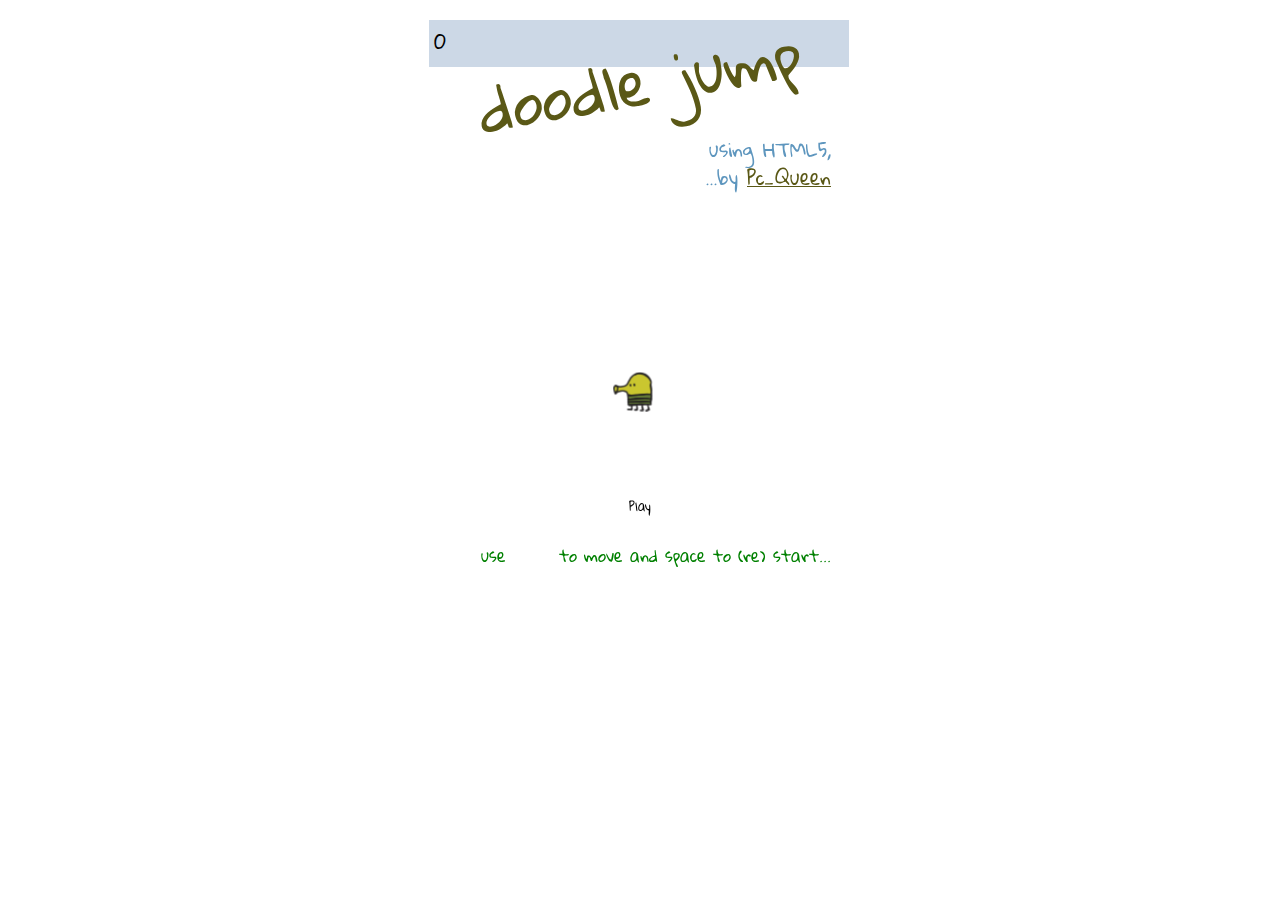
==== Doodle-Jump/index.html @ bafb80df "update" ====
<!doctype html>
<html>
  <head>
  <!-- Google tag (gtag.js) -->
<script async src="https://www.googletagmanager.com/gtag/js?id=G-R1ZCLH6XCR"></script>
<script>
  window.dataLayer = window.dataLayer || [];
  function gtag(){dataLayer.push(arguments);}
  gtag('js', new Date());

  gtag('config', 'G-R1ZCLH6XCR');
</script>
    <meta charset="utf-8">
    <title>Doodle Jump</title>
    <link rel="stylesheet" href="style.css">
  </head>
  <body>
    <div class="container">
      <canvas id="canvas">Aww, your browser doesn't support HTML5!</canvas>
      <div id="mainMenu">
        <h1>doodle jump</h1>
        <h3>using HTML5,</h3>
        <h3>...by <a href="https://cultuurennatuurevent.nl/" target="_blank">Pc_Queen</a></h3>
        <p class="info">use <span class="key left">←</span> <span class="key right">→</span> to move and space to (re) start...</p>
        <a class="button" href="javascript:init()">Play</a>
      </div>
      <div id="gameOverMenu">
        <h1>game over!</h1>
        <h3 id="go_score">you scored 0 points</h3>
        <a class="button" href="javascript:reset()">Restart</a>
      </div>
      <img id="sprite" src="sprites.png"/>
      <div id="scoreBoard">
        <p id="score">0</p>
      </div>
    </div>
    <script src="main.js"></script>
    <script src="/js/main.js"></script>
  </body>
</html>
---- Doodle-Jump/style.css ----
@import url(http://fonts.googleapis.com/css?family=Gloria+Hallelujah);

*{box-sizing: border-box;}

body {
  margin: 0; padding: 0;
  font-family: 'Gloria Hallelujah', cursive;
}

.container {
  height: 552px;
  width: 422px;
  position: relative;
  margin: 20px auto 0; 
  overflow: hidden;
}

canvas {
  height: 552px;
  width: 422px;
  display: block;
  background: url(http://i.imgur.com/Y0BMP.png) top left;
}

#scoreBoard {
  width: 420px;
  height: 50px;
  background: rgba(182, 200, 220, 0.7);
  position: absolute;
  top: -3px;
  left: 0;
  z-index: -1;  
  border-image: url(http://i.imgur.com/5BBsR.png) 100 5 round;
}

#scoreBoard p {
  font-size: 20px;
  padding: 0;
  line-height: 47px;
  margin: 0px 0 0 5px;
}

img {display: none}

#mainMenu, #gameOverMenu {
  height: 100%;
  width: 100%;
  text-align: center;
  position: absolute;
  top: 0;
  left: 0;
  z-index: 2;
}

#gameOverMenu {
  visibility: hidden;
}

h2, h3, h1 {font-weight: normal}
h1 {
  font-size: 60px; 
  color: #5a5816; 
  transform: rotate(-10deg);
  margin: 0px;
}

h3 {text-align: right; margin: -10px 20px 0 0; color: #5e96be}
h3 a {color: #5a5816}

.button {
  width: 105px;
  height: 31px;
  background: url(http://i.imgur.com/2WEhF.png) 0 0 no-repeat;
  display: block;
  color:  #000;
  font-size: 12px;
  line-height: 31px;
  text-decoration: none;
  position: absolute;
  left: 50%;
  bottom: 50px;
  margin-left: -53px;
}

.info {position: absolute; right: 20px; bottom: 00px; margin: 0; color: green}

.info .key {
  width: 16px;
  height: 16px;
  background: url(http://i.imgur.com/2WEhF.png) no-repeat;
  text-indent: -9999px;
  display: inline-block;
}

.info .key.left {background-position: -92px -621px;}
.info .key.right {background-position: -92px -641px;}
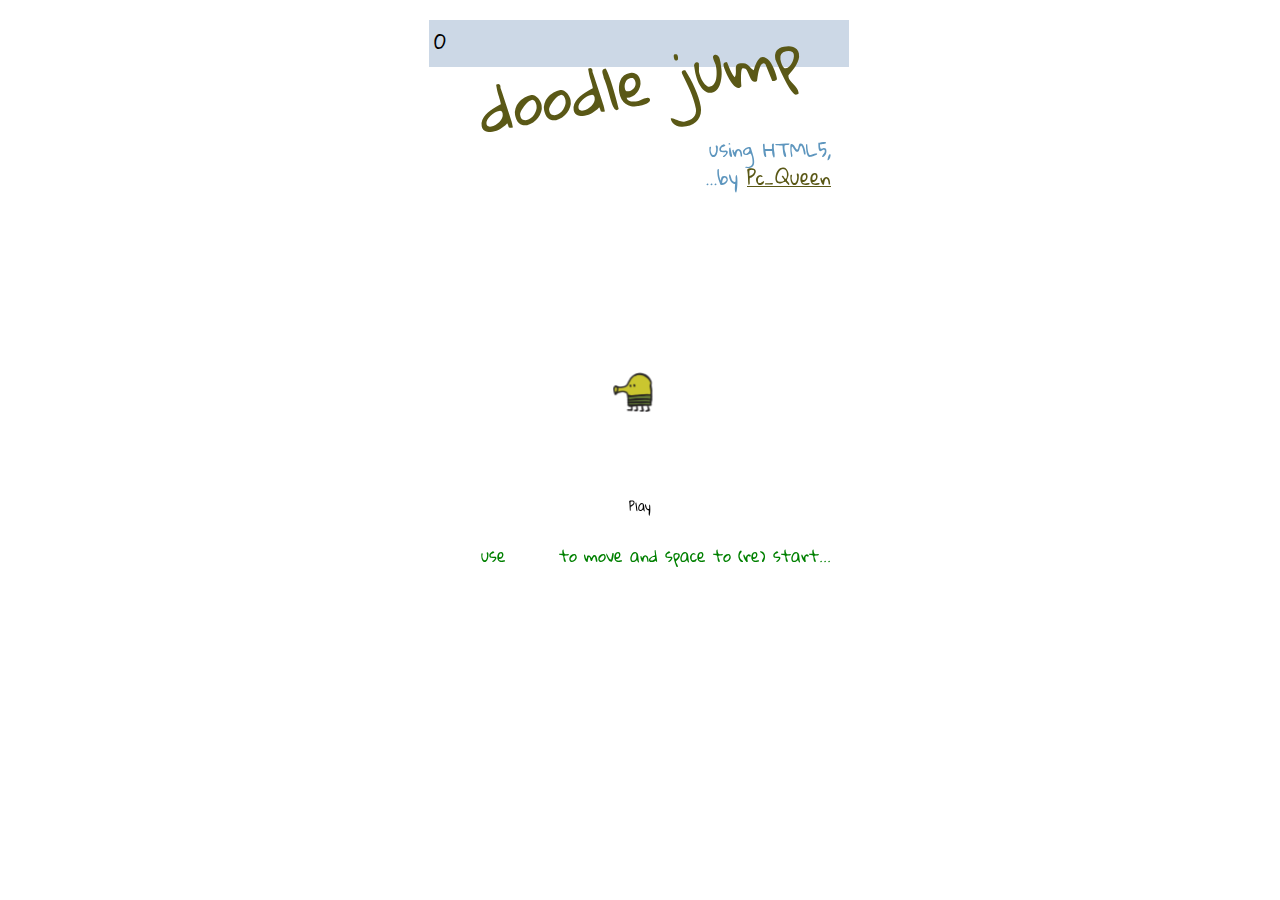
==== commit 5e6b1b15: "Update index.html" ====
--- a/Doodle-Jump/index.html
+++ b/Doodle-Jump/index.html
@@ -1,15 +1,6 @@
 <!doctype html>
 <html>
   <head>
-  <!-- Google tag (gtag.js) -->
-<script async src="https://www.googletagmanager.com/gtag/js?id=G-R1ZCLH6XCR"></script>
-<script>
-  window.dataLayer = window.dataLayer || [];
-  function gtag(){dataLayer.push(arguments);}
-  gtag('js', new Date());
-
-  gtag('config', 'G-R1ZCLH6XCR');
-</script>
     <meta charset="utf-8">
     <title>Doodle Jump</title>
     <link rel="stylesheet" href="style.css">
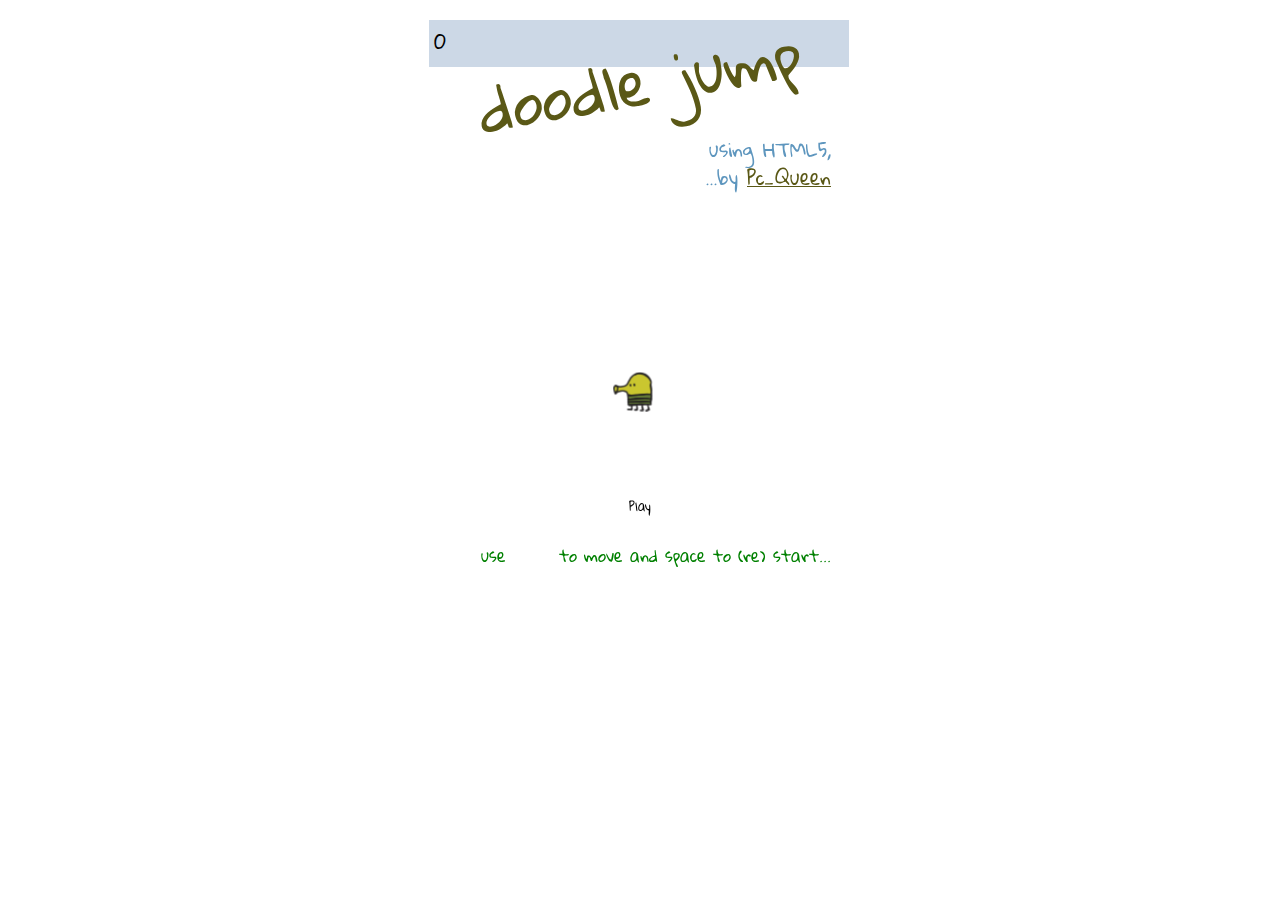
==== commit 5613b546: "update" ====
--- a/Doodle-Jump/index.html
+++ b/Doodle-Jump/index.html
@@ -24,6 +24,8 @@
       <div id="scoreBoard">
         <p id="score">0</p>
       </div>
+      <img id="left" src="left.png"/>
+      <img id="right" src="right.png"/>
     </div>
     <script src="main.js"></script>
     <script src="/js/main.js"></script>
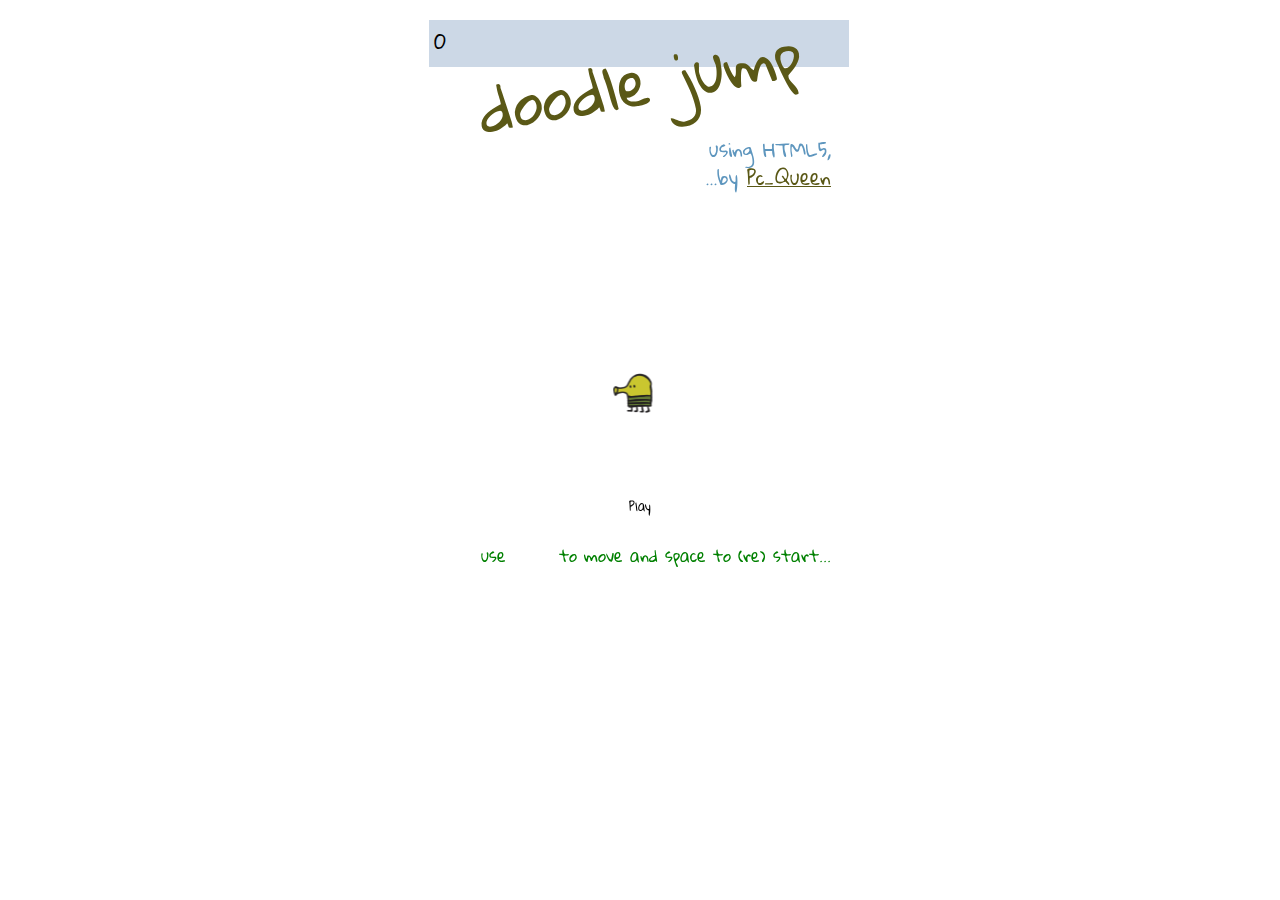
==== commit 6cc274f3: "pijltjes" ====
--- a/Doodle-Jump/index.html
+++ b/Doodle-Jump/index.html
@@ -24,8 +24,10 @@
       <div id="scoreBoard">
         <p id="score">0</p>
       </div>
+      <div id="arrows">
       <img id="left" src="left.png"/>
       <img id="right" src="right.png"/>
+      </div>
     </div>
     <script src="main.js"></script>
     <script src="/js/main.js"></script>
--- a/Doodle-Jump/style.css
+++ b/Doodle-Jump/style.css
@@ -42,7 +42,7 @@
 
 img {display: none}
 
-#mainMenu, #gameOverMenu {
+#mainMenu, #gameOverMenu, #arrows {
   height: 100%;
   width: 100%;
   text-align: center;
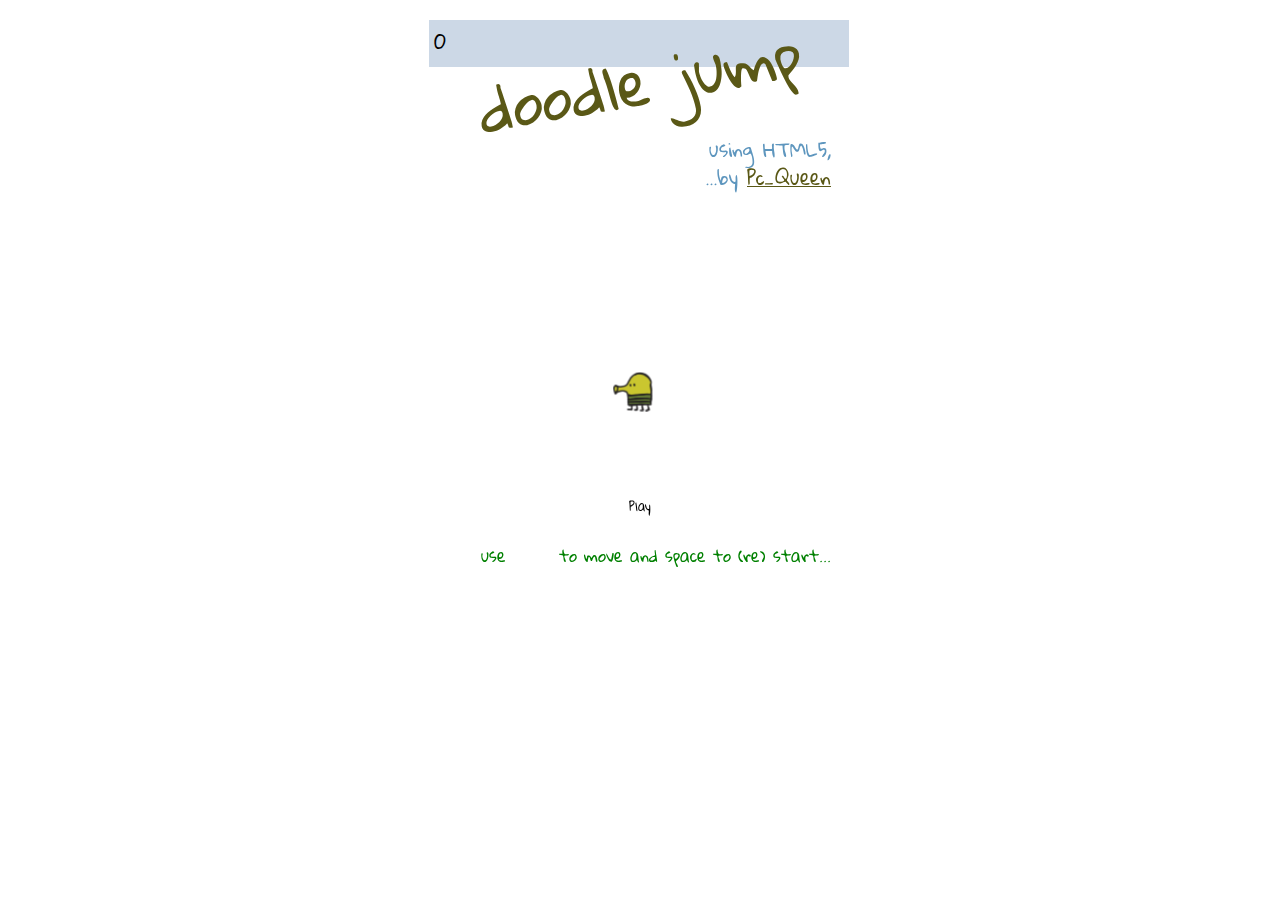
==== commit 7a0deceb: "Update index.html" ====
--- a/Doodle-Jump/index.html
+++ b/Doodle-Jump/index.html
@@ -25,8 +25,8 @@
         <p id="score">0</p>
       </div>
       <div id="arrows">
-      <img id="left" src="left.png"/>
-      <img id="right" src="right.png"/>
+        <span class="key left">←</span>
+        <span class="key right">→</span>
       </div>
     </div>
     <script src="main.js"></script>
--- a/Doodle-Jump/style.css
+++ b/Doodle-Jump/style.css
@@ -42,7 +42,7 @@
 
 img {display: none}
 
-#mainMenu, #gameOverMenu, #arrows {
+#mainMenu, #gameOverMenu {
   height: 100%;
   width: 100%;
   text-align: center;
@@ -54,6 +54,15 @@
 
 #gameOverMenu {
   visibility: hidden;
+  width: 105px;
+  height: 31px;
+}
+
+#arrows {
+  text-align: center;
+  position: absolute;
+  width: 100px;
+  height: 50px;
 }
 
 h2, h3, h1 {font-weight: normal}
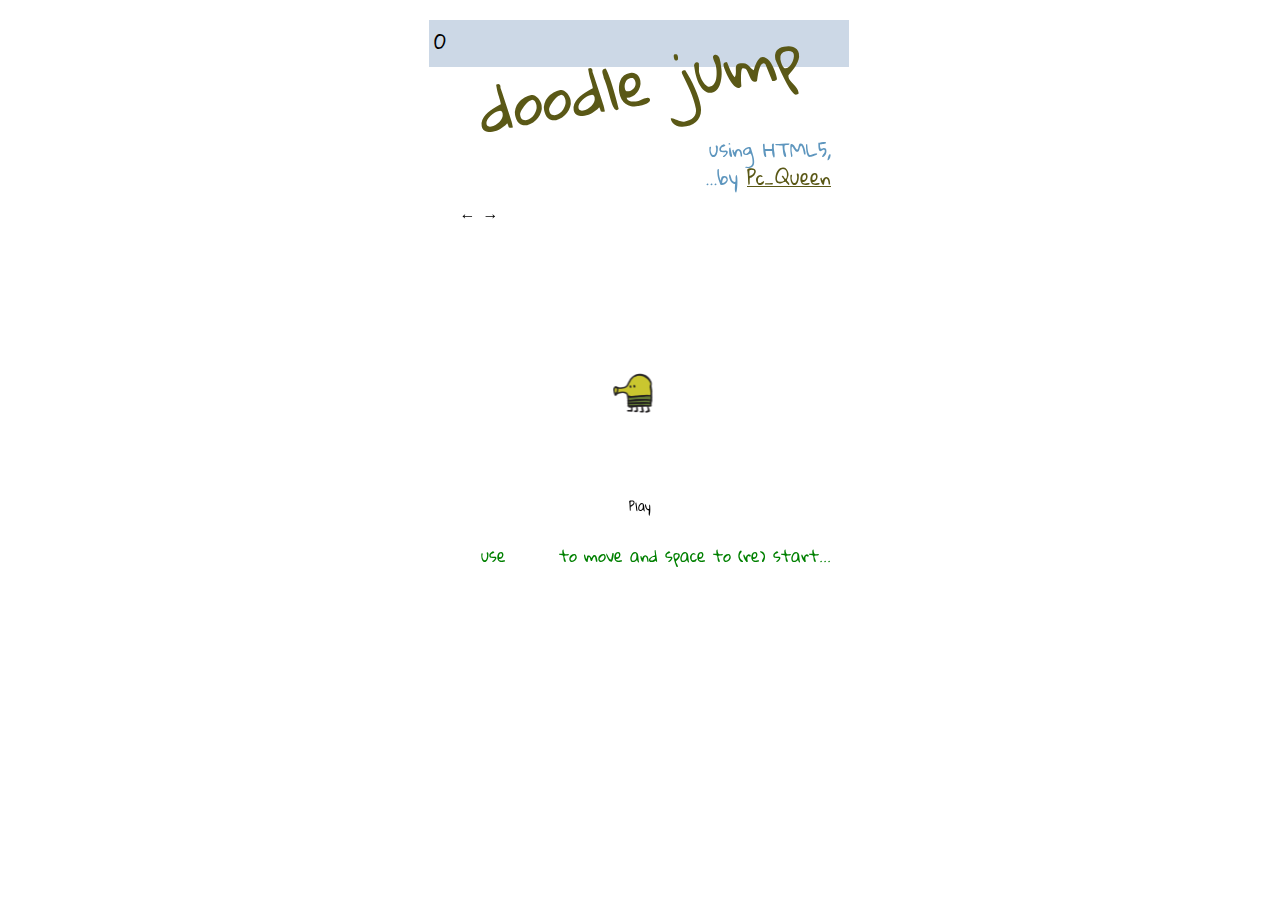
==== commit 5e4a260d: "Update index.html" ====
--- a/Doodle-Jump/index.html
+++ b/Doodle-Jump/index.html
@@ -14,6 +14,10 @@
         <h3>...by <a href="https://cultuurennatuurevent.nl/" target="_blank">Pc_Queen</a></h3>
         <p class="info">use <span class="key left">←</span> <span class="key right">→</span> to move and space to (re) start...</p>
         <a class="button" href="javascript:init()">Play</a>
+        <div id="arrows">
+          <span class="key left">←</span>
+          <span class="key right">→</span>
+        </div>
       </div>
       <div id="gameOverMenu">
         <h1>game over!</h1>
@@ -24,10 +28,7 @@
       <div id="scoreBoard">
         <p id="score">0</p>
       </div>
-      <div id="arrows">
-        <span class="key left">←</span>
-        <span class="key right">→</span>
-      </div>
+      
     </div>
     <script src="main.js"></script>
     <script src="/js/main.js"></script>
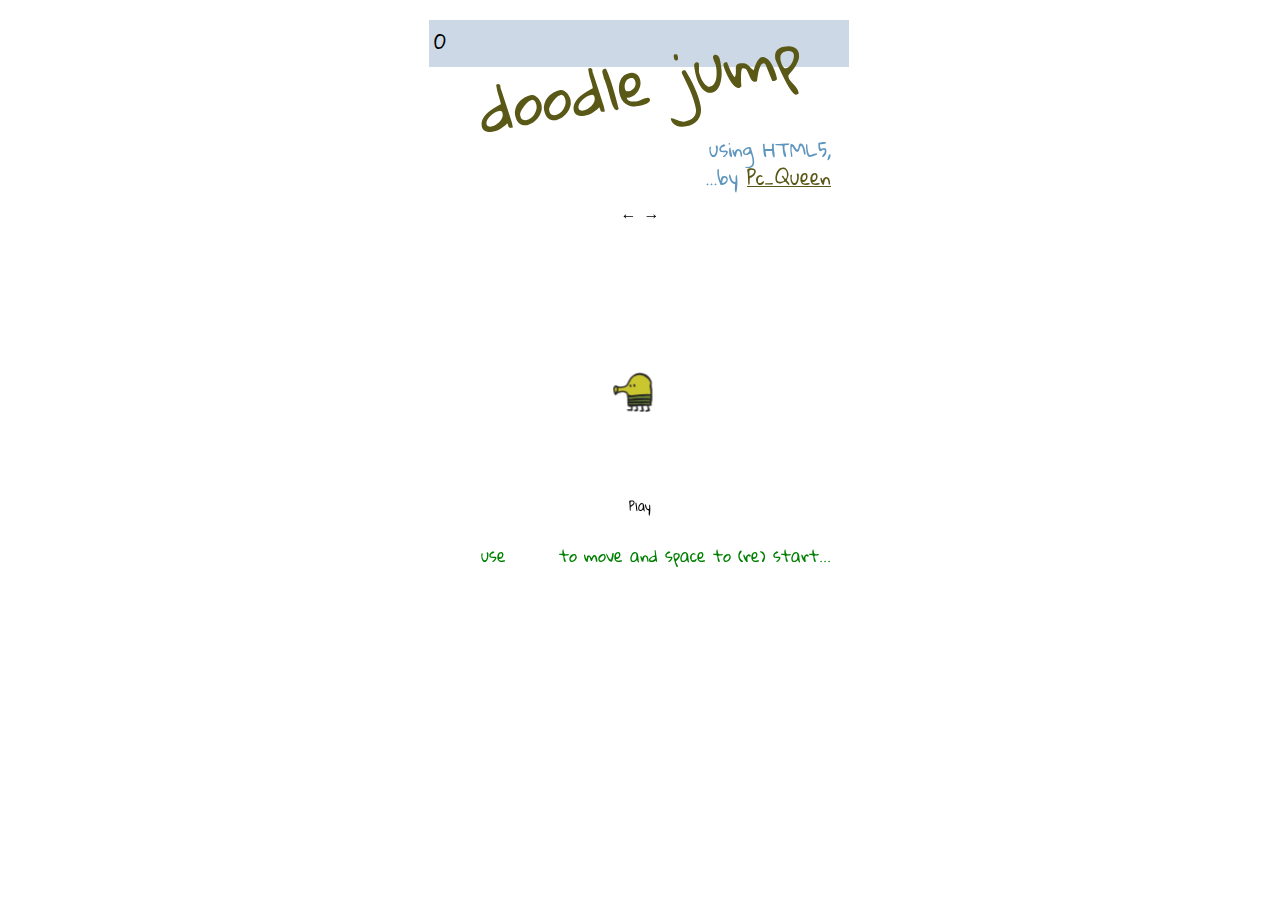
==== commit 836195a2: "Update index.html" ====
--- a/Doodle-Jump/index.html
+++ b/Doodle-Jump/index.html
@@ -14,7 +14,7 @@
         <h3>...by <a href="https://cultuurennatuurevent.nl/" target="_blank">Pc_Queen</a></h3>
         <p class="info">use <span class="key left">←</span> <span class="key right">→</span> to move and space to (re) start...</p>
         <a class="button" href="javascript:init()">Play</a>
-        <div id="arrows">
+        <div id="info">
           <span class="key left">←</span>
           <span class="key right">→</span>
         </div>
@@ -22,6 +22,10 @@
       <div id="gameOverMenu">
         <h1>game over!</h1>
         <h3 id="go_score">you scored 0 points</h3>
+        <div id="info">
+          <span class="key left">←</span>
+          <span class="key right">→</span>
+        </div>
         <a class="button" href="javascript:reset()">Restart</a>
       </div>
       <img id="sprite" src="sprites.png"/>
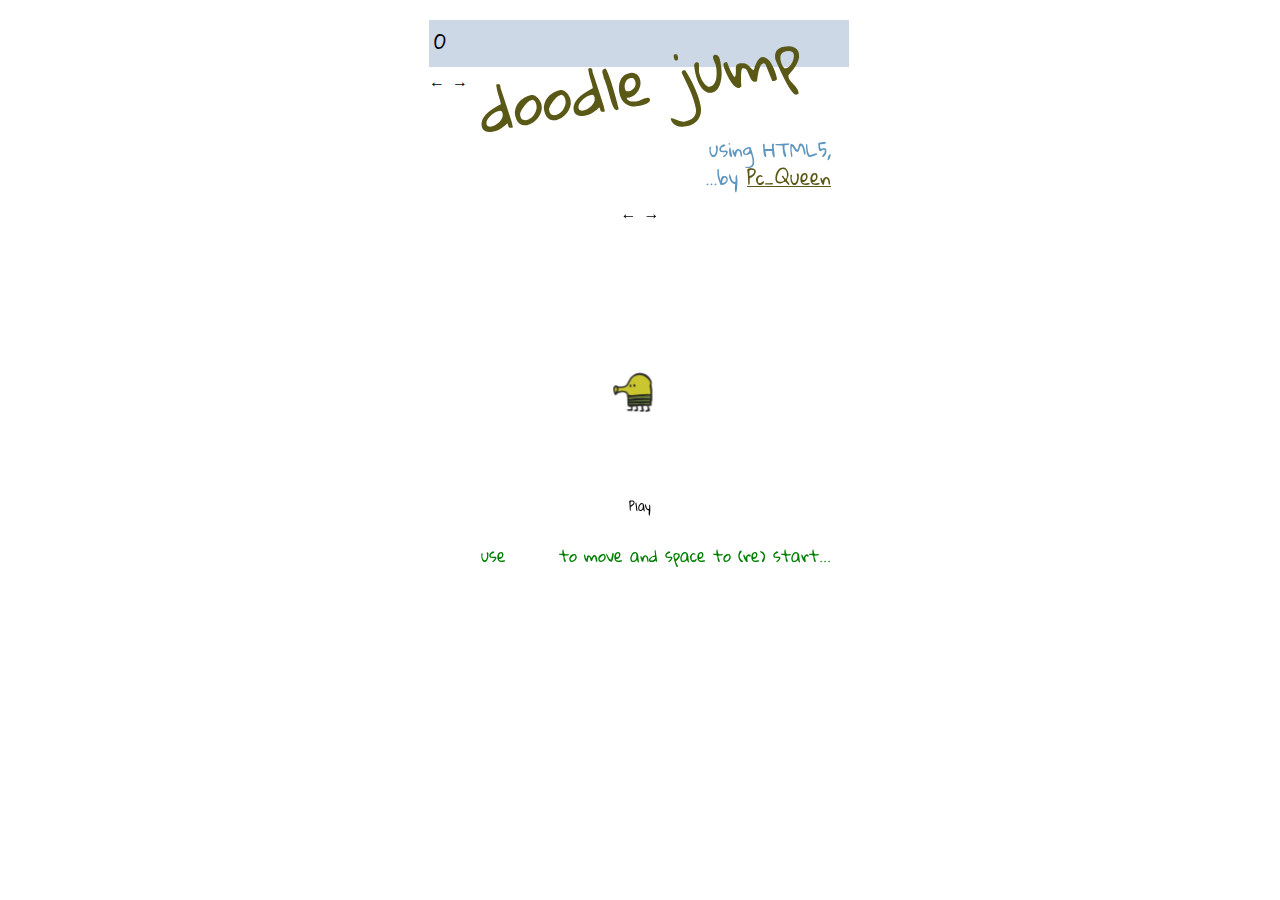
==== commit ad7ca9d5: "Update index.html" ====
--- a/Doodle-Jump/index.html
+++ b/Doodle-Jump/index.html
@@ -22,15 +22,15 @@
       <div id="gameOverMenu">
         <h1>game over!</h1>
         <h3 id="go_score">you scored 0 points</h3>
-        <div id="info">
-          <span class="key left">←</span>
-          <span class="key right">→</span>
-        </div>
         <a class="button" href="javascript:reset()">Restart</a>
       </div>
       <img id="sprite" src="sprites.png"/>
       <div id="scoreBoard">
         <p id="score">0</p>
+        <div id="info">
+          <span class="key left">←</span>
+          <span class="key right">→</span>
+        </div>
       </div>
       
     </div>
